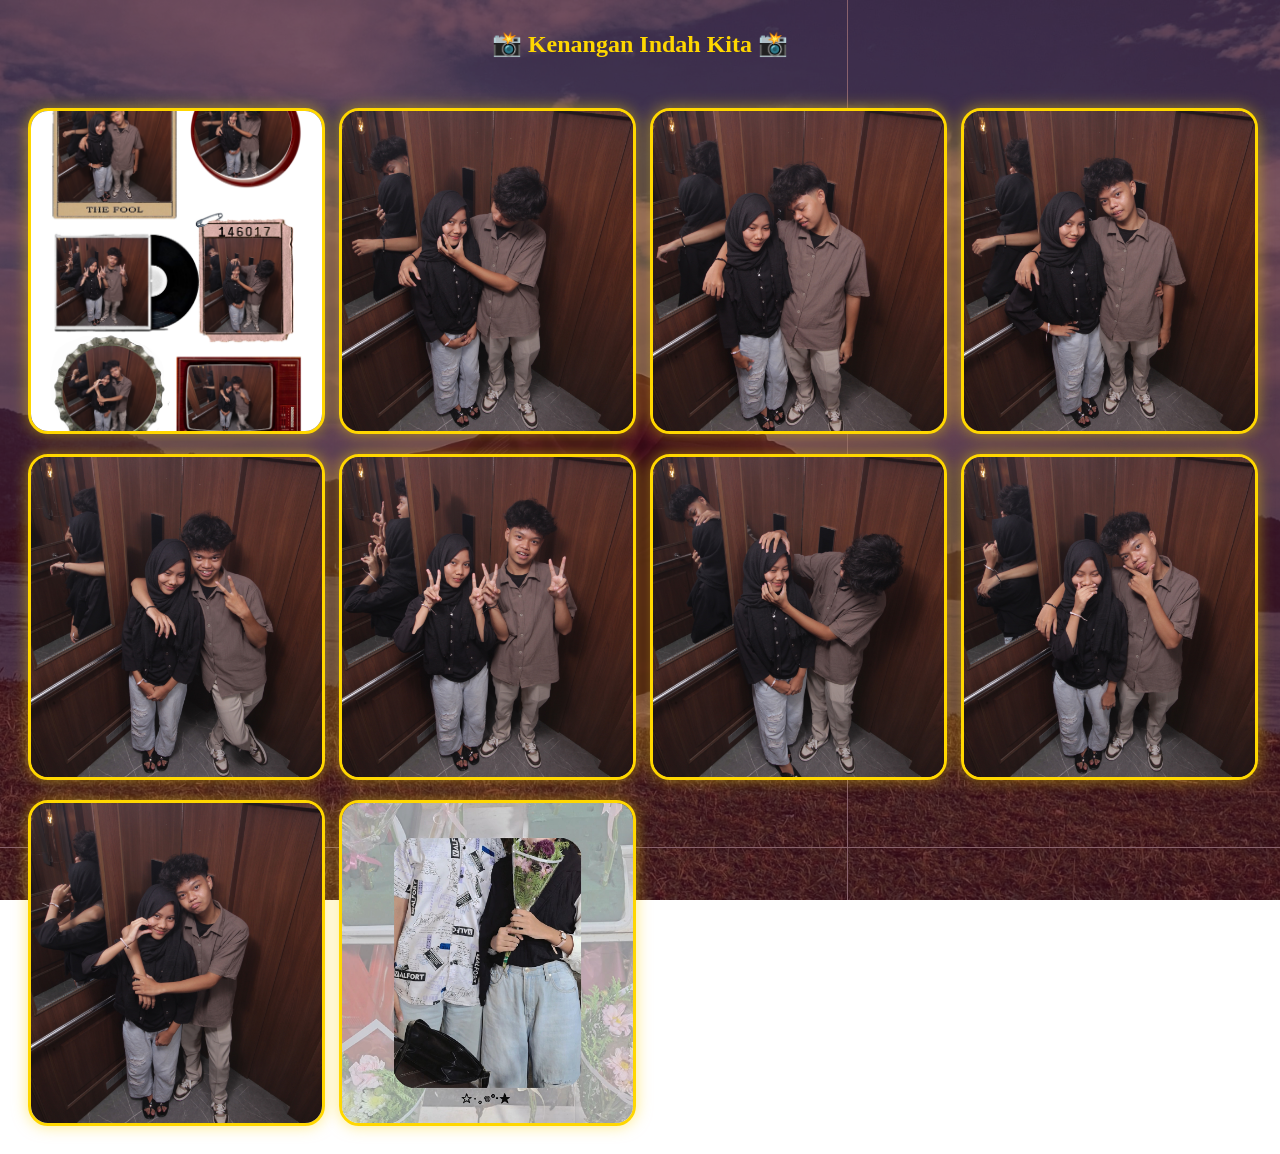
==== klik.html @ cdd5f236 "Add files via upload" ====
<!DOCTYPE html>
<html lang="id">
<head>
    <meta charset="UTF-8">
    <meta name="viewport" content="width=device-width, initial-scale=1.0">
    <title>Lihat Kenangan ❤️</title>
    <link rel="stylesheet" href="style.css/style1.css">
</head>
<body>

    <!-- Musik -->
    <audio autoplay loop>
        <source src="musik.mp3" type="audio/mpeg">
    </audio>

    <!-- Background Foto -->
    <img src="lv_0_20260407205821 (1).jpg" class="bg-photo">

    <!-- Overlay -->
    <div class="overlay"></div>

    <!-- Loader -->
    <div id="loader">
        <div class="heart-loader">❤️</div>
        <h2>Memuat Kenangan...</h2>
    </div>

    <!-- Konten -->
    <div id="content">

        <h2>📸 Kenangan Indah Kita 📸</h2>

        <div class="gallery">
            <img src="My Favorit/foto1.jpg" alt="Foto1">
            <img src="My Favorit/IMG_0003.JPG">
            <img src="My Favorit/IMG_0001.JPG">
            <img src="My Favorit/IMG_0002.JPG">
            <img src="My Favorit/IMG_0008.JPG">
            <img src="My Favorit/IMG_0004.JPG">
            <img src="My Favorit/IMG_0005.JPG">
            <img src="My Favorit/IMG_0006.JPG">
            <img src="My Favorit/IMG_0007.JPG">
            <img src="My Favorit/foto2.jpg">
        </div>

    </div>

    <!-- Bunga -->
    <div class="flowers"></div>

    <script>
        window.addEventListener("load", function () {

            setTimeout(() => {
                document.getElementById("loader")
                    .classList.add("loader-hide");
            }, 2500);

        });
    </script>

    <script>
        const flowersContainer = document.querySelector(".flowers");

        function createFlower() {
            const flower = document.createElement("div");
            flower.classList.add("flower");

            const flowers = ["🌸","🌹","🌺","🌷"];

            flower.innerHTML =
                flowers[Math.floor(Math.random() * flowers.length)];

            flower.style.left =
                Math.random() * window.innerWidth + "px";

            flower.style.animationDuration =
                (5 + Math.random() * 5) + "s";

            flower.style.fontSize =
                (20 + Math.random() * 20) + "px";

            flowersContainer.appendChild(flower);

            setTimeout(() => {
                flower.remove();
            }, 10000);
        }

        setInterval(createFlower, 500);
    </script>

</body>
</html>
---- style.css/style1.css ----
/* Background */
.bg-photo{
    position: fixed;
    width: 100%;
    height: 100%;
    object-fit: cover;
    top: 0;
    left: 0;
    z-index: -2;
}

/* Overlay */
.overlay{
    position: fixed;
    inset: 0;
    background: rgba(75,15,31,0.65);
    z-index: -1;
}

/* Judul */
h2{
    text-align: center;
    color: gold;
    margin: 30px 0;
}

/* Gallery */
.gallery{
    display: grid;
    grid-template-columns: repeat(auto-fit,minmax(250px,1fr));
    gap: 20px;
    padding: 20px;
}

.gallery img{
    width: 100%;
    height: 320px;
    object-fit: cover;
    border-radius: 20px;
    border: 3px solid gold;
    box-shadow: 0 0 15px rgba(255,215,0,.5);
    transition: .4s;
}

.gallery img:hover{
    transform: scale(1.05);
}

/* Loader */
#loader{
    position: fixed;
    inset: 0;
    background: #4b0f1f;
    display: flex;
    flex-direction: column;
    justify-content: center;
    align-items: center;
    z-index: 9999;
    transition: opacity .8s;
}

.loader-hide{
    opacity: 0;
    pointer-events: none;
}

.heart-loader{
    font-size: 70px;
    animation: pulse 1s infinite;
}

@keyframes pulse{
    50%{
        transform: scale(1.3);
    }
}

/* Bunga */
.flowers{
    position: fixed;
    width: 100%;
    height: 100%;
    pointer-events: none;
    overflow: hidden;
}

.flower{
    position: absolute;
    top: -50px;
    animation: fall linear infinite;
}

@keyframes fall{
    to{
        transform: translateY(110vh) rotate(360deg);
    }
}
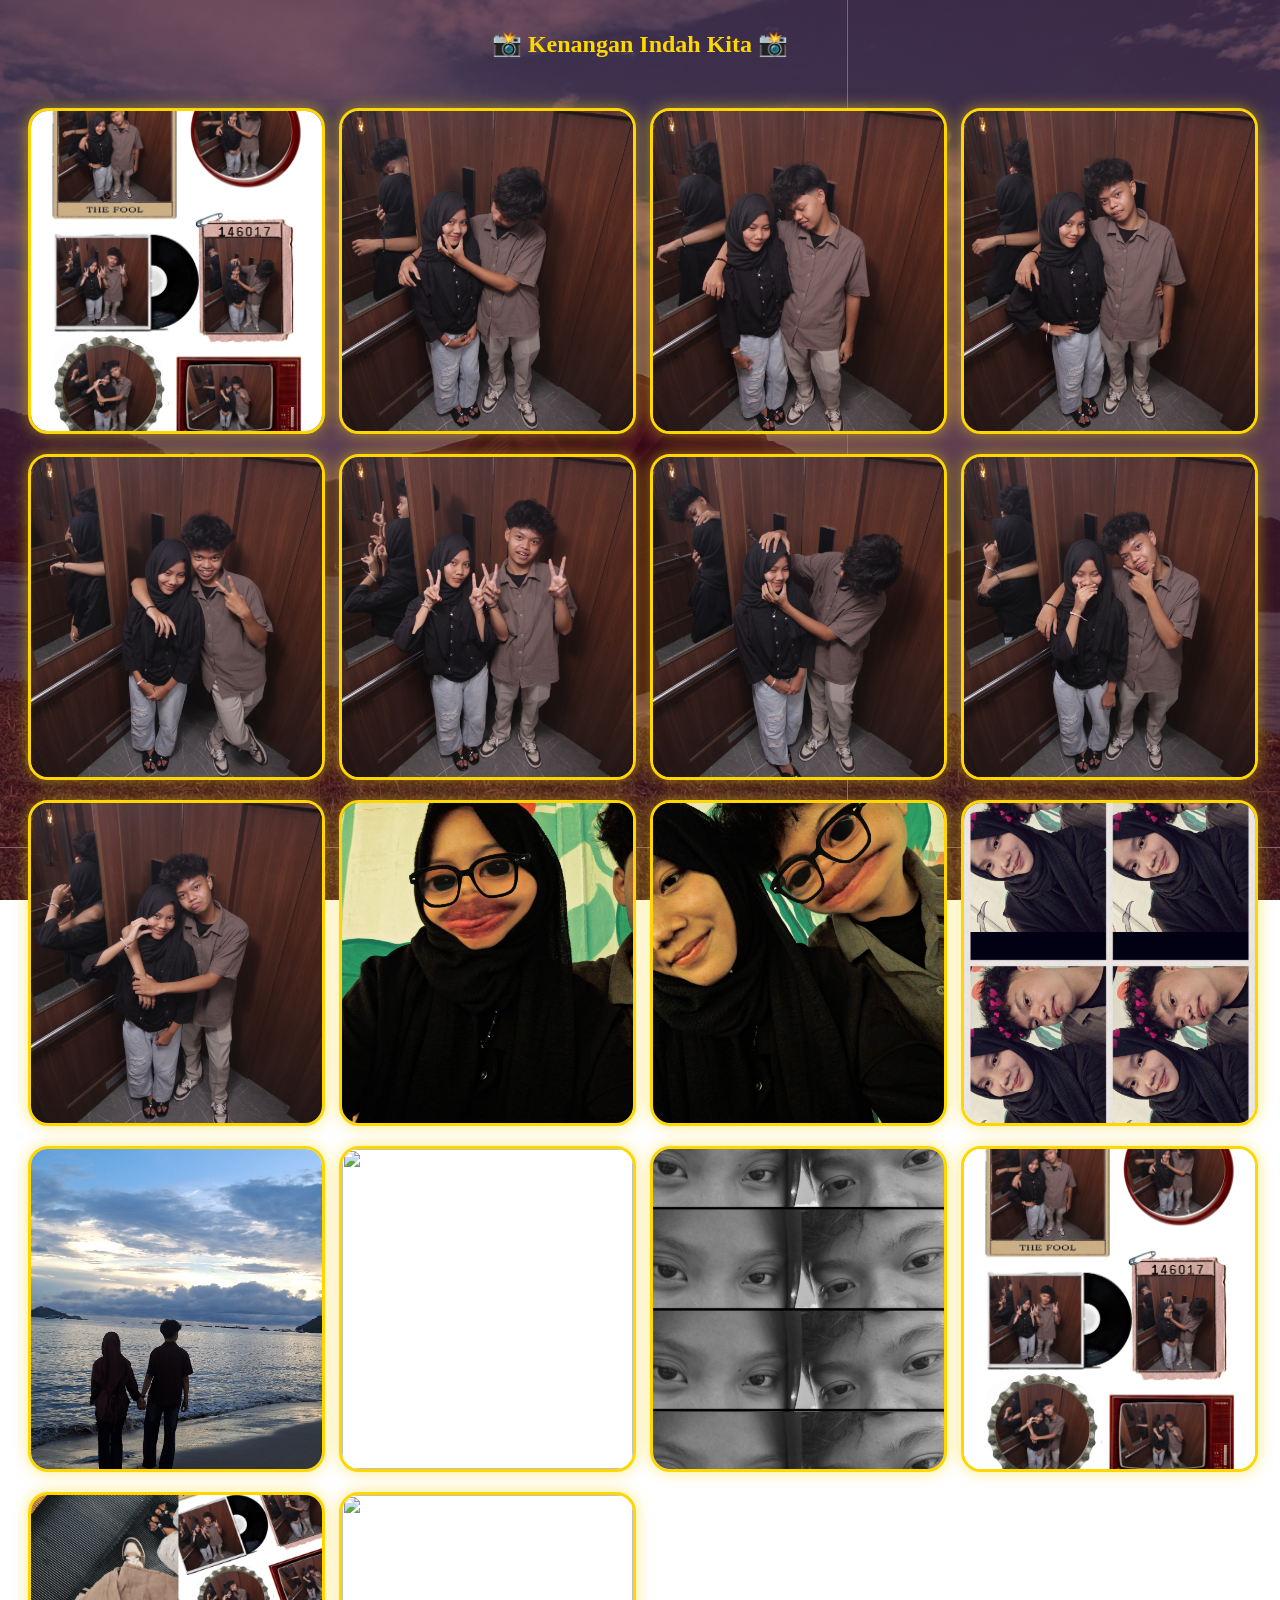
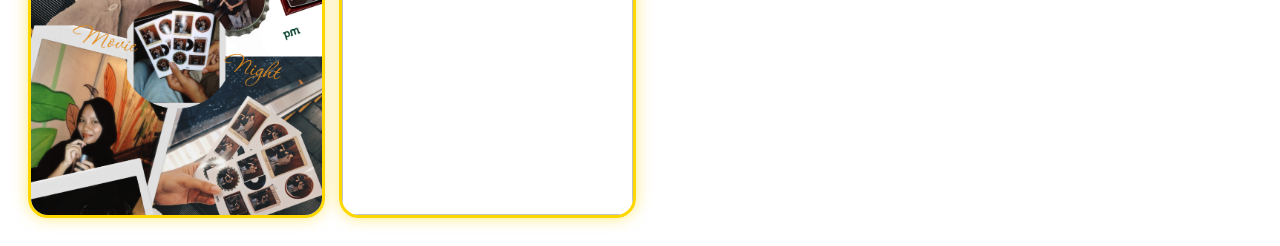
==== commit 94f943bf: "Add files via upload" ====
--- a/klik.html
+++ b/klik.html
@@ -14,7 +14,7 @@
     </audio>
 
     <!-- Background Foto -->
-    <img src="lv_0_20260407205821 (1).jpg" class="bg-photo">
+    <img src="musik,bckgrnd/lv_0_20260407205821 (1).jpg" class="bg-photo">
 
     <!-- Overlay -->
     <div class="overlay"></div>
@@ -40,7 +40,15 @@
             <img src="My Favorit/IMG_0005.JPG">
             <img src="My Favorit/IMG_0006.JPG">
             <img src="My Favorit/IMG_0007.JPG">
-            <img src="My Favorit/foto2.jpg">
+            <img src="My Favorit/foto3.jpeg">
+            <img src="My Favorit/foto4.jpeg">
+            <img src="My Favorit/foto5.jpeg">
+            <img src="My Favorit/foto6.jpg">
+            <img src="My Favorit/foto7.jpg">
+            <img src="My Favorit/foto8.jpeg">
+            <img src="My Favorit/foto1.jpg">
+            <img src="My Favorit/foto9.png">
+            <img src="My Favorit/foto10.jpg">
         </div>
 
     </div>
--- a/style.css/style1.css
+++ b/style.css/style1.css
@@ -1,3 +1,23 @@
+/* Bunga */
+.flowers{
+    position: fixed;
+    width: 100%;
+    height: 100%;
+    pointer-events: none;
+    overflow: hidden;
+}
+
+.flower{
+    position: absolute;
+    top: -50px;
+    animation: fall linear infinite;
+}
+
+@keyframes fall{
+    to{
+        transform: translateY(110vh) rotate(360deg);
+    }
+}
 /* Background */
 .bg-photo{
     position: fixed;
@@ -74,24 +94,3 @@
         transform: scale(1.3);
     }
 }
-
-/* Bunga */
-.flowers{
-    position: fixed;
-    width: 100%;
-    height: 100%;
-    pointer-events: none;
-    overflow: hidden;
-}
-
-.flower{
-    position: absolute;
-    top: -50px;
-    animation: fall linear infinite;
-}
-
-@keyframes fall{
-    to{
-        transform: translateY(110vh) rotate(360deg);
-    }
-}
